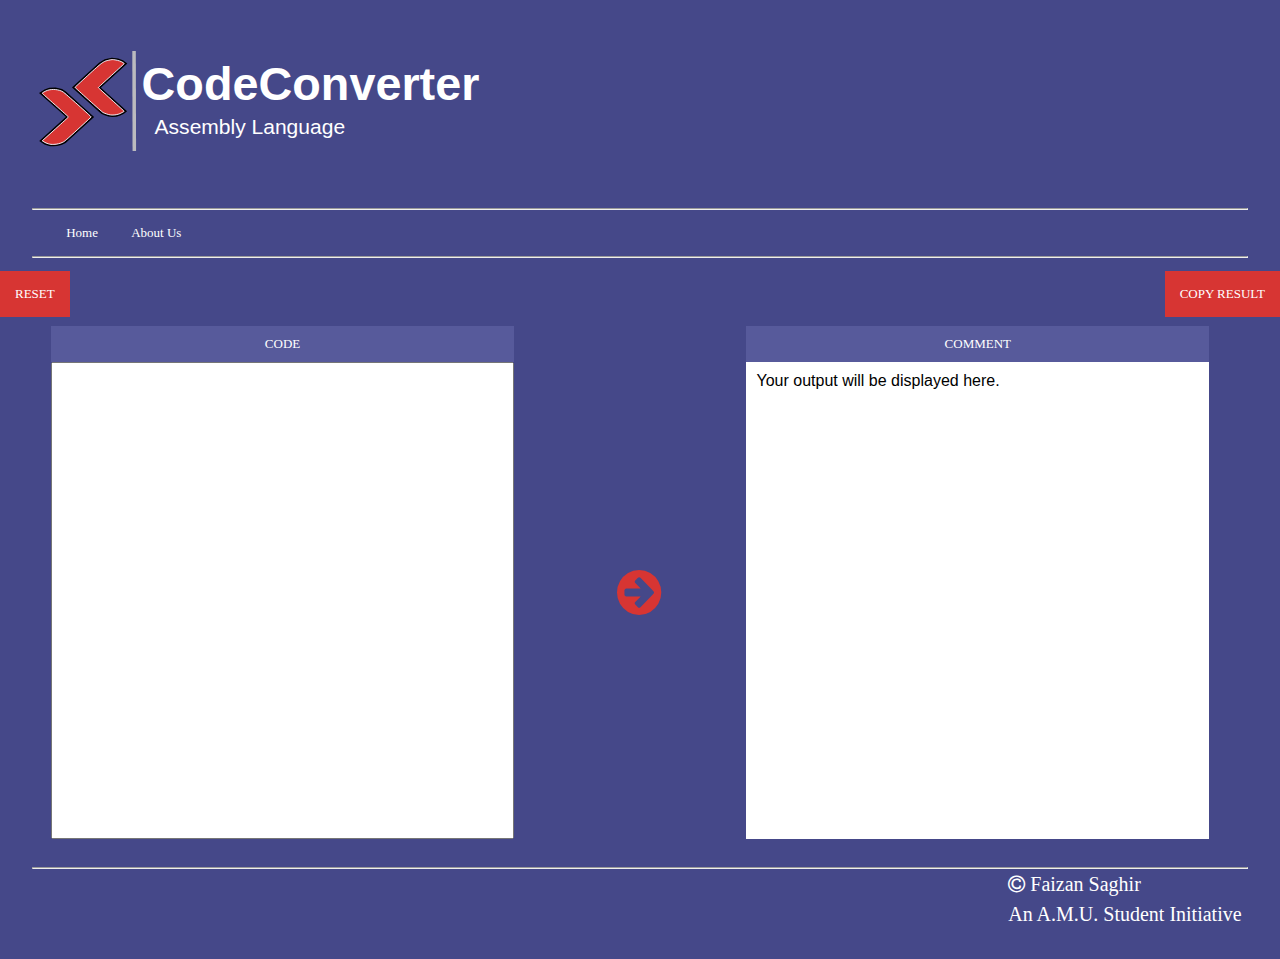
==== index.html @ 6643acdb "Created project for CodeConverter for assembly language 8085 microprocessor" ====
<!DOCTYPE html>
<head>
    <title>CodeConverter</title>
    <link rel="stylesheet" href="css/style.css">
    <meta name="viewport" content="width=device-width, initial-scale=1.0">
    <link rel="stylesheet" href="https://cdnjs.cloudflare.com/ajax/libs/font-awesome/4.7.0/css/font-awesome.min.css">
</head>
<body>
    <!-- Header -->
    <div id="header" class="row">
        <div id="logo" class="lg-col-4 md-col-5 sm-col-7">
            <img src="img/logo.svg" alt="CodeConverter Logo" class="logo-img">
        </div>
        <div class="lg-hidden md-hidden sm-col-5">
            <i id="menu-button" class="fa fa-caret-down fa-2x float-right"></i>
        </div>
    </div>
    <hr>


    <!-- Navbar -->
    <div id="navbar" class="row sm-hidden">
        <div class="nav-button">Home</div>
        <div class="nav-button">About Us</div>
    </div>
    <hr id='navbar-seperator' class="sm-hidden">


    <!-- Controls -->
    <div id="controls" class="row">
        <div class="lg-col-6 md-col-6 sm-col-12">
            <div id="reset-button" class="control-button">RESET</div>
        </div>
        <div class="lg-col-6 md-col-6 sm-hidden">
            <div id="copy-button-1" class="control-button float-right">COPY RESULT</div>
        </div>
    </div>

    <!-- Content -->
    <div id="content" class="row">
        <div id="code-area" class="lg-col-5 md-col-5 sm-col-12">
            <div class="code-header">CODE</div>
            <textarea id="code" rows="25" class="code-space"></textarea>
        </div>
        <div class="lg-col-2 md-col-2 sm-col-12">
            <div id="action-button-container" class="sm-hidden">
                <i id="action-button-1" class="fa fa-arrow-circle-right fa-4x action-button" style="color: #D73533;"></i>
            </div>
            <div class="lg-hidden md-hidden">
                <i id="action-button-2" class="fa fa-arrow-circle-down fa-3x action-button" style="color: #D73533;"></i>
            </div>
            <div class="lg-hidden md-hidden sm-col-12">
                <div id="copy-button-2" class="control-button">COPY RESULT</div>
            </div>
        </div>
        
        <div id="comment-area" class="lg-col-5 md-col-5 sm-col-12">
            <div class="code-header">COMMENT</div>
            <div id="comment" class="code-space">Your output will be displayed here.</div>
        </div>
    </div>
    <hr>


    <!-- Footer -->
    <div class="row">
        <div class="footer-text">
            <p><i class="fa fa-copyright"></i> Faizan Saghir</p>
            <p>An A.M.U. Student Initiative</p>
            <br>
        </div>
        
    </div>
    <script src="js/main.js"></script>
</body>
---- css/style.css ----
*{
    color: #ffffff;
    padding: 0;
    margin: 0;
    position: relative;    
    white-space: nowrap;
    box-sizing: border-box;
}
.row{
    width: 100%; 
}
body{
    background-color: #454889;
    width: 100%;
}
hr{
    width: 95%;
    margin:auto;
}
#navbar{
    width: 100%;
}
.nav-button:hover{
    cursor: pointer;
    background-color: #333677;
}
.control-button{
    background-color: #D73533;
}
.control-button:hover{
    cursor: pointer;
    background-color: #C52321;
}
.logo-img{
    width: 100%;
}
#menu-button{
    margin:25% 10% 0px 0px;
}
.float-right{
    float: right;
}
.lg-col-4, .md-col-5, .sm-col-7, .sm-col-5, .lg-col-6, .lg-col-5, .lg-col-2, .lg-col-1, .md-col-6, .sm-col-12{
    display: inline-block;
    float: left;
    overflow: hidden;
}
textarea{
    resize: none;
}
.footer-text{
    margin-right: 3%;
    float: right;
    font-size: 20px;
    line-height: 30px;
}
.code-space{
    color: #000000;
}
.action-button:hover{
    cursor: pointer;
}
#comment{
    background-color: #ffffff;
}
#comment:hover{
    cursor:text;
}
#comment, #code{
    font-family: sans-serif;
    overflow: scroll;
    padding-top: 10px;
    padding-left:10px;
    font-size: 16px;
}
#code:focus{
    outline:none;
}
#controls{
    margin-top: 1%;
}
#hidden-textarea{
    width: 0px;
    height: 0px;
    overflow: hidden;
}
@media(max-width:668px){
    .sm-col-5{
        width: 41.66%;
    }
    .sm-col-7{
        width: 58.33%;
    }
    .sm-col-12{
        width: 100%;
    }
    #logo{
        padding: 15px 0px 15px 30px;
    }
    .nav-button{
        display: block;
        text-align: center;
        padding:15px;
    }
    .control-button{
        display: inline-block;
        margin: auto;
        text-align: center;
        padding:15px;
    }
    .code-header{
        background-color: #575A9B;
        padding: 2%;
        text-align: center;
        width: 96%;
        margin-top: 2%;
    }
    .code-space{
        margin-bottom:5%;
        width: 96%;
    }
    #code-area{
        padding-left: 4%;
    }
    #comment-area{
        padding-left: 4%;
    }
    .sm-hidden{
        display: none;
    }
    #comment, #code{
        font-size: 12px;
    }
}
@media(min-width:669px){
    body{
        font-size: 13px;
    }
    .md-col-2{
        width: 16.66%;
    }
    .md-col-5{
        width: 41.66%;
    }
    .md-col-6{
        width: 50%;
    }
    #logo{
        padding:4% 0px 4% 3%;
    }
    #navbar{
        padding-left: 4%;
    }
    .nav-button{
        display: inline-block;
        padding:15px;
    }
    .control-button{
        display: inline-block;
        padding:15px;
    }
    .code-header{
        background-color: #575A9B;
        padding: 2%;
        text-align: center;
        width: 96%;
        margin-top: 2%;
    }
    .code-space{
        margin-bottom:5%;
        width: 96%;
    }
    #code-area{
        padding-left: 4%;
    }
    #comment-area{
        padding-right: 4%;
    }
    .md-hidden{
        display:none;
    }
}
@media(min-width:1369px){
    body{
        font-size: 14px;
    }
    .lg-col-1{
        width: 8.33%;
    }
    .lg-col-2{
        width: 16.66%;
    }
    .lg-col-4{
        width: 25%;
    }
    .lg-col-5{
        width: 41.66%;
    }
    .lg-col-6{
        width: 50%;
    }
    #logo{
        padding:4% 0px 4% 3%;
    }
    #navbar{
        padding-left: 4%;
    }
    .code-header{
        background-color: #575A9B;
        padding: 2%;
        text-align: center;
        width: 96%;
        margin-top: 2%;
    }
    .code-space{
        margin-bottom:5%;
        width: 96%;
    }
    #code-area{
        padding-left: 4%;
    }
    #comment-area{
        padding-right: 4%;
    }
    .nav-button{
        display: inline-block;
        padding:20px;
    }
    .control-button{
        display: inline-block;
        padding:20px;
    }
    .lg-hidden{
        display: none;
    }
}
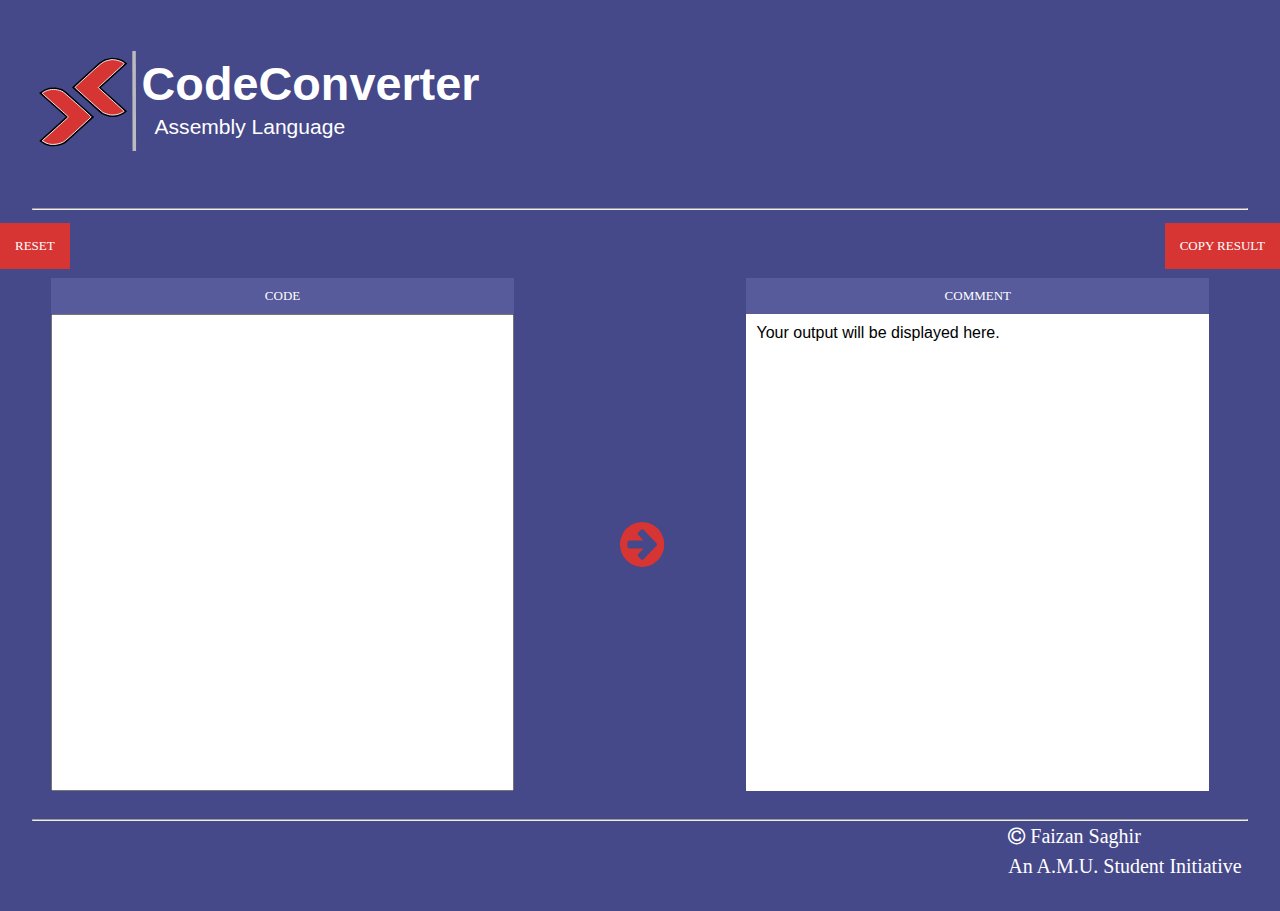
==== commit c31267c5: "Removed navbar from webpage" ====
--- a/index.html
+++ b/index.html
@@ -16,14 +16,6 @@
         </div>
     </div>
     <hr>
-
-
-    <!-- Navbar -->
-    <div id="navbar" class="row sm-hidden">
-        <div class="nav-button">Home</div>
-        <div class="nav-button">About Us</div>
-    </div>
-    <hr id='navbar-seperator' class="sm-hidden">
 
 
     <!-- Controls -->
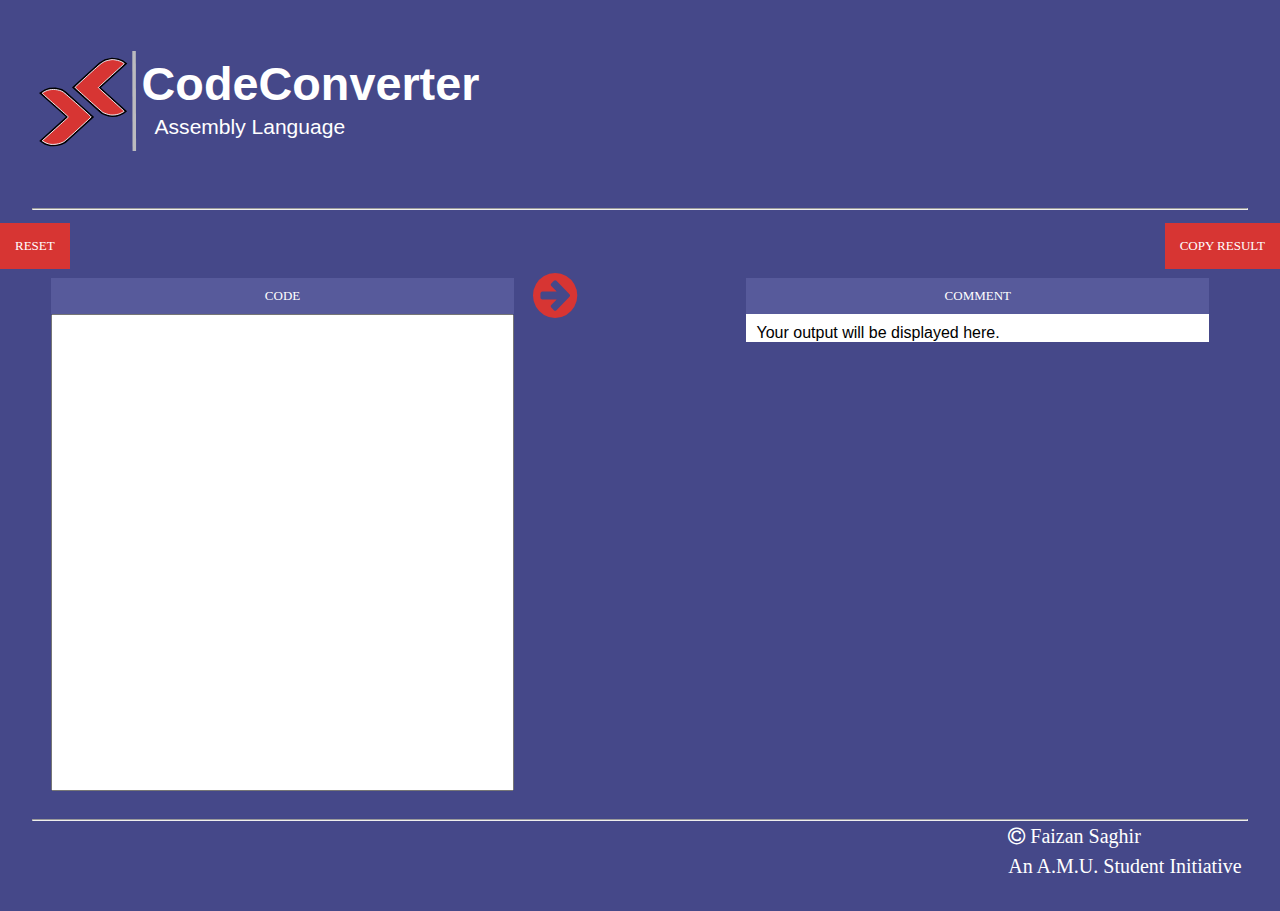
==== commit c2cb471f: "Removed caret symbol on small screen size" ====
--- a/index.html
+++ b/index.html
@@ -10,9 +10,6 @@
     <div id="header" class="row">
         <div id="logo" class="lg-col-4 md-col-5 sm-col-7">
             <img src="img/logo.svg" alt="CodeConverter Logo" class="logo-img">
-        </div>
-        <div class="lg-hidden md-hidden sm-col-5">
-            <i id="menu-button" class="fa fa-caret-down fa-2x float-right"></i>
         </div>
     </div>
     <hr>
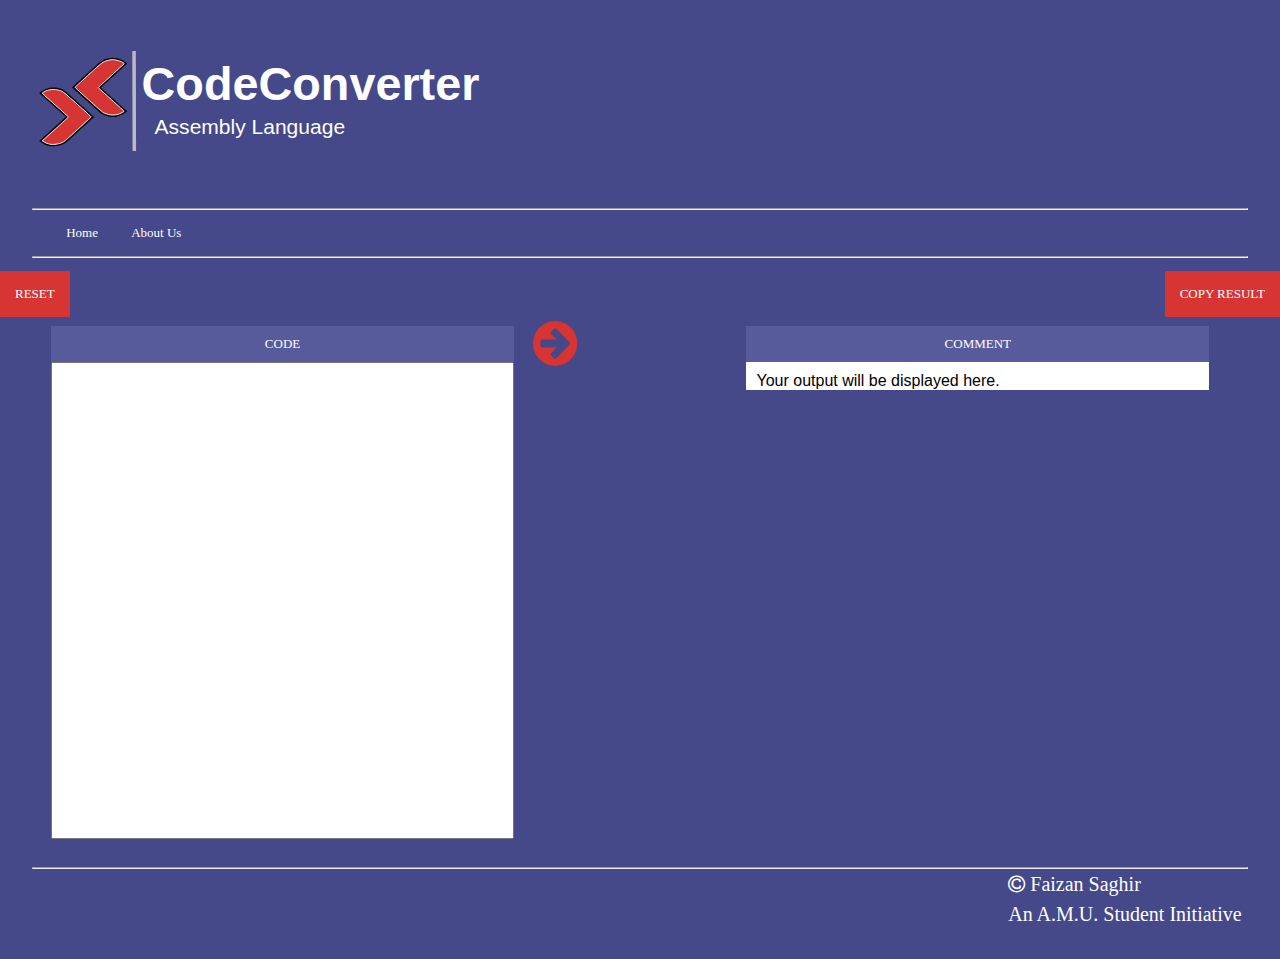
==== commit 19e8bf22: "Revert "Removed navbar from webpage"" ====
--- a/index.html
+++ b/index.html
@@ -13,6 +13,14 @@
         </div>
     </div>
     <hr>
+
+
+    <!-- Navbar -->
+    <div id="navbar" class="row sm-hidden">
+        <div class="nav-button">Home</div>
+        <div class="nav-button">About Us</div>
+    </div>
+    <hr id='navbar-seperator' class="sm-hidden">
 
 
     <!-- Controls -->
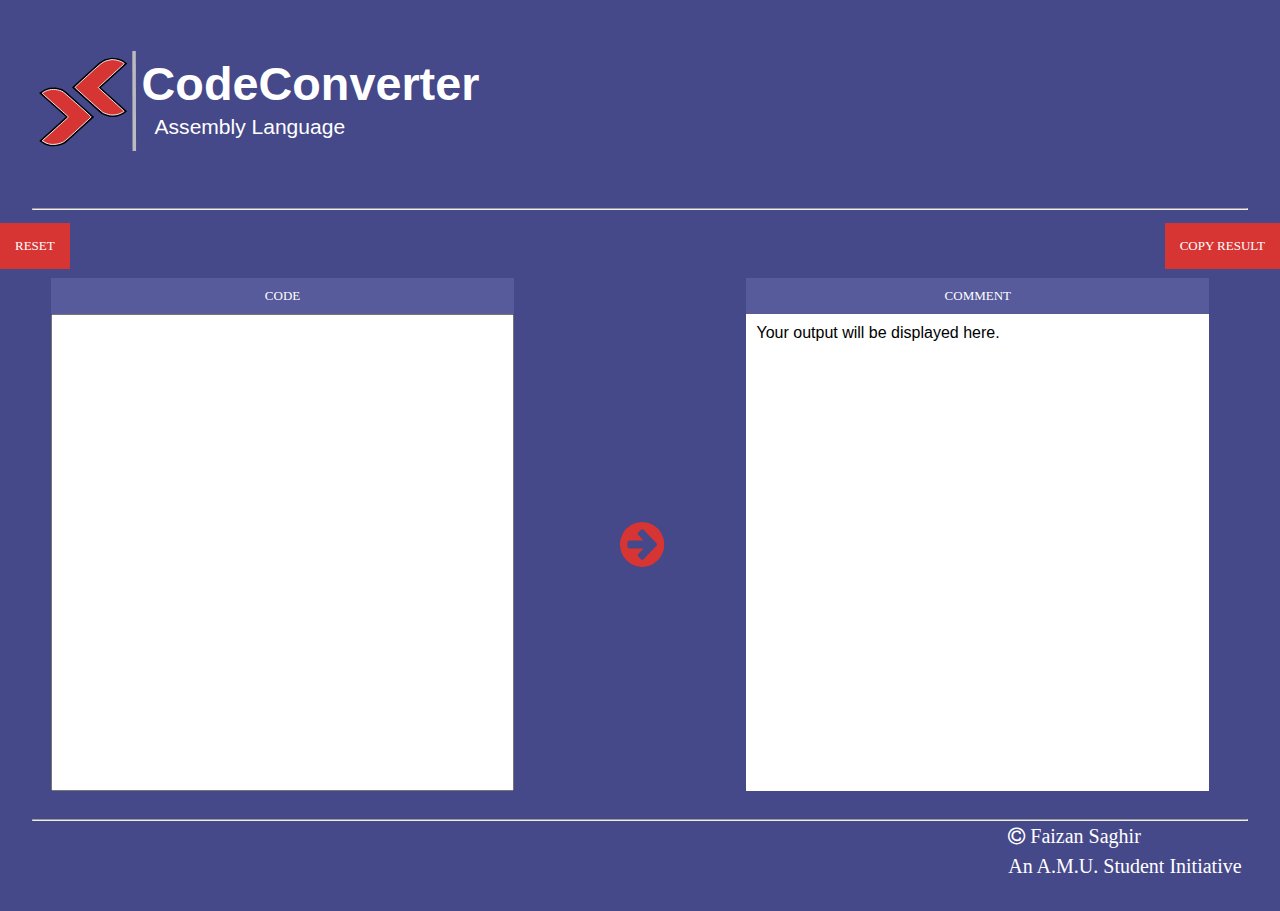
==== commit 6ae99820: "Updated JS file to remove error" ====
--- a/index.html
+++ b/index.html
@@ -13,15 +13,6 @@
         </div>
     </div>
     <hr>
-
-
-    <!-- Navbar -->
-    <div id="navbar" class="row sm-hidden">
-        <div class="nav-button">Home</div>
-        <div class="nav-button">About Us</div>
-    </div>
-    <hr id='navbar-seperator' class="sm-hidden">
-
 
     <!-- Controls -->
     <div id="controls" class="row">
